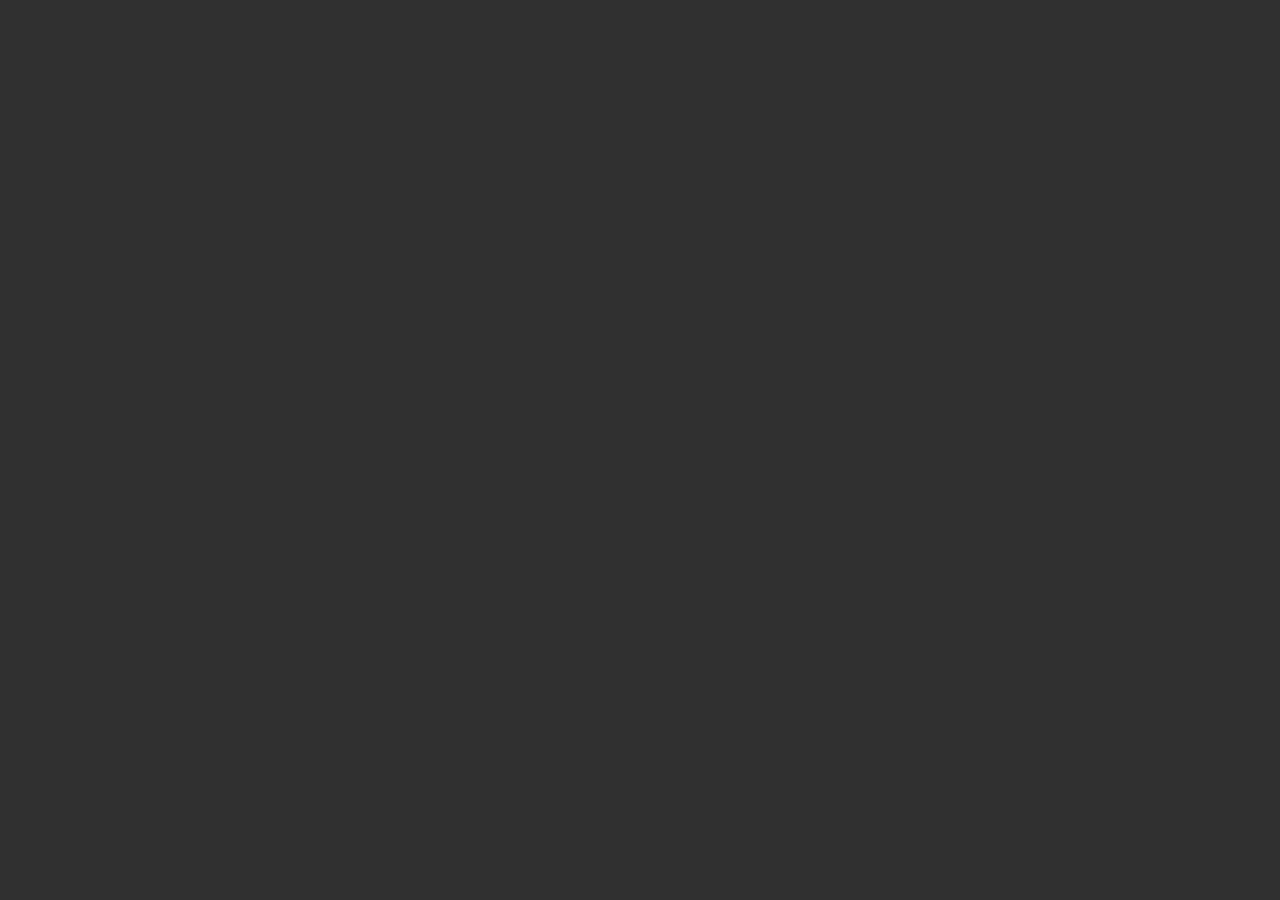
==== Grafos.html @ 99e43579 "Create Grafos.html" ====
<!DOCTYPE html>
<html lang="en">
<head>
    <meta charset="UTF-8">
    <meta name="viewport" content="width=device-width, initial-scale=1.0">
    <title>Grafos</title>
    <link rel="icon" href="images/icono/pngwing.com.ico" type="image/png">
    <link rel="stylesheet" href="css/principal.css">
</head>
<body>
    

    <script src=""></script>
    <script src="https://code.jquery.com/jquery-3.6.0.min.js"></script>
</body>
</html>
---- css/principal.css ----
* {
    background-color: #303030;
    color: whitesmoke;
}

header {
    display: flex;
    align-items: center;
    padding: 15px;
    background-color: #074D00;
    color: #fff;
    font-family: 'Segoe UI', Tahoma, Geneva, Verdana, sans-serif;
    font-size: 14px;
    border-bottom: 1px solid gray;
}

.logo {
    width: 70px;
}

.logo img {
    display: block;
    width: 100%; 
    background-color: #074D00;
}

h1 {
    margin: 0; 
    text-align: center;
    flex-grow: 1;
    background-color: #074D00;
}

footer {
    text-align: center;
    padding: 15px;
    border-top: 1px solid gray;
}

footer p {
    color: white;
    font-family: sans-serif;
}

.contenedor-universo {
    text-align: center;
    margin-top: 20px;
}

input[type="text"] {
    width: 300px;
    padding: 10px;
    margin: 10px;
    border: 1px solid #ccc;
    border-radius: 5px;
}

button {
    padding: 10px 20px;
    background-color: #074D00;
    color: #fff;
    border: 1px solid gray;
    border-radius: 5px;
    cursor: pointer;
    width: 180px;
}

button:hover {
    background-color: gray;
}

#resultado {
    padding: 20px;
    border-top: 1px solid gray;
}

.contenedor-conjuntos {
    display: flex;
    flex-direction: column; /* Cambia la dirección del flexbox a columna */
    align-items: center; /* Centra los elementos horizontalmente */
    margin-top: 20px;
    padding: 0 20px; /* Agrega espacio entre los inputs y los bordes de la página */
}

.contenedor-conjuntos div {
    margin-bottom: 10px; /* Agrega espacio entre los divs que contienen los inputs */
}

.contenedor-conjuntos label {
    margin-right: 10px; /* Agrega margen derecho entre la etiqueta y el input */
}

.contenedor-conjuntos input[type="text"] {
    flex-grow: 1; /* El input toma el espacio restante */
    padding: 10px;
    border: 1px solid #ccc;
    border-radius: 5px;
}

.contenedor-conjuntos {
    display: flex;
    justify-content: space-between; /* Distribuye los elementos en los extremos */
    align-items: center; /* Centra verticalmente los elementos */
    margin-top: 20px;
    padding: 0 20px; /* Agrega espacio entre los inputs y los bordes de la página */
}

.contenedor-conjuntos label {
    margin-right: 10px; /* Agrega margen derecho entre la etiqueta y el input */
}

.contenedor-conjuntos input[type="text"] {
    width: 300px;
    padding: 10px;
    border: 1px solid #ccc;
    border-radius: 5px;
}

.contenedor-botones {
    text-align: center;
    margin-top: 20px;
}

.contenedor-calcular {
    text-align: center;
    margin-top: 20px;
    margin-bottom: 20px;
}

.contenedor-borrar {
    text-align: right;
    margin-top: 10px; /* Ajusta este margen según sea necesario */
}
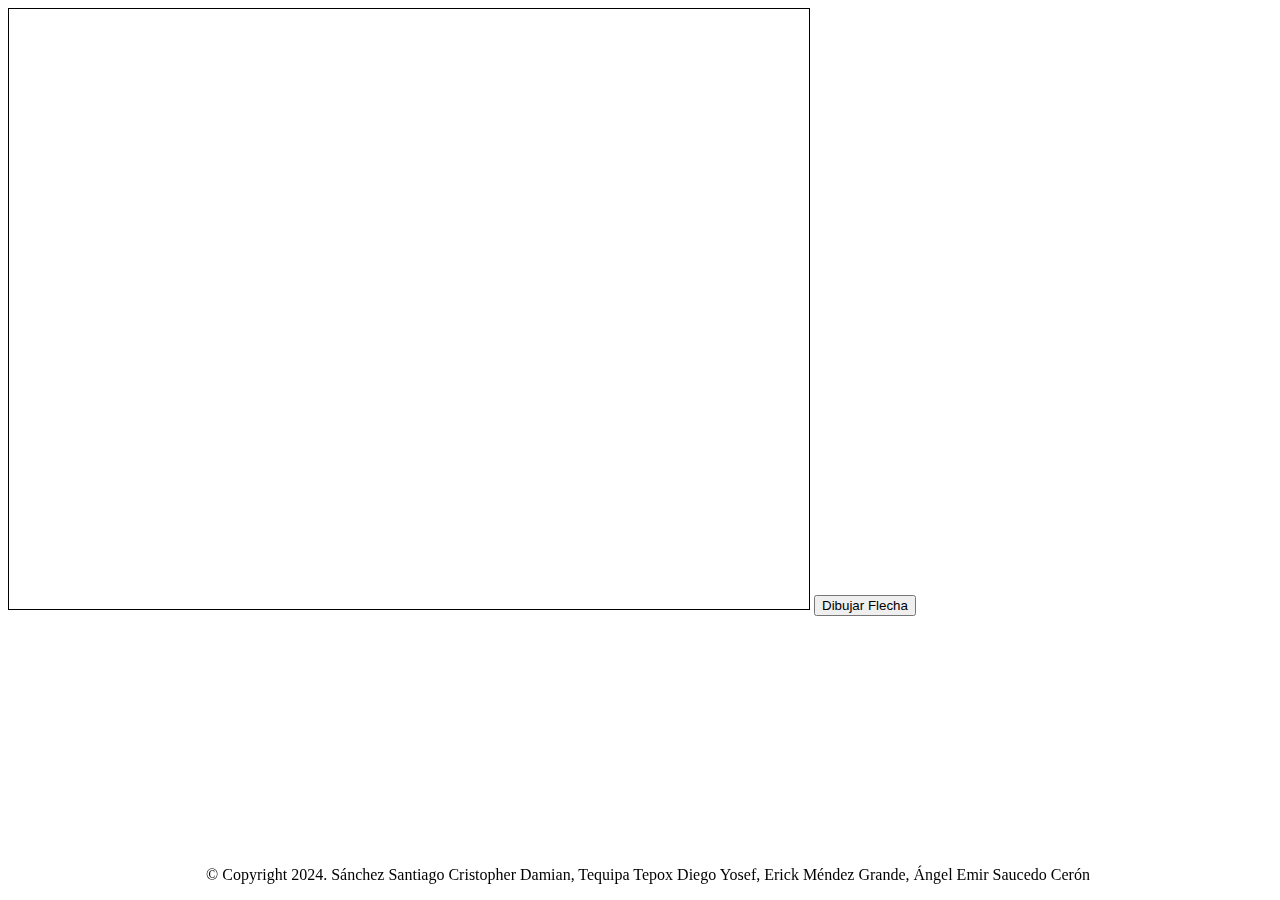
==== commit bfbf36e2: "Update Grafos.html" ====
--- a/Grafos.html
+++ b/Grafos.html
@@ -1,16 +1,27 @@
 <!DOCTYPE html>
-<html lang="en">
+<html lang="es">
 <head>
     <meta charset="UTF-8">
     <meta name="viewport" content="width=device-width, initial-scale=1.0">
+    <link rel="stylesheet" href="css/grafos.css">
+    <script src="js/grafos.js"></script>
     <title>Grafos</title>
-    <link rel="icon" href="images/icono/pngwing.com.ico" type="image/png">
-    <link rel="stylesheet" href="css/principal.css">
+    <style>
+        footer {
+            text-align: center;
+            position: fixed;
+            bottom: 0;
+            width: 100%;
+        }
+    </style>
 </head>
 <body>
-    
+    <canvas id="myCanvas" width="800" height="600" style="border: 1px solid black;"></canvas>
+    <button id="drawArrow" class="btn">Dibujar Flecha</button>
+    <div id="resultado"></div>
 
-    <script src=""></script>
-    <script src="https://code.jquery.com/jquery-3.6.0.min.js"></script>
+    <footer>
+        <p>© Copyright 2024. Sánchez Santiago Cristopher Damian, Tequipa Tepox Diego Yosef, Erick Méndez Grande, Ángel Emir Saucedo Cerón</p>
+    </footer>
 </body>
 </html>
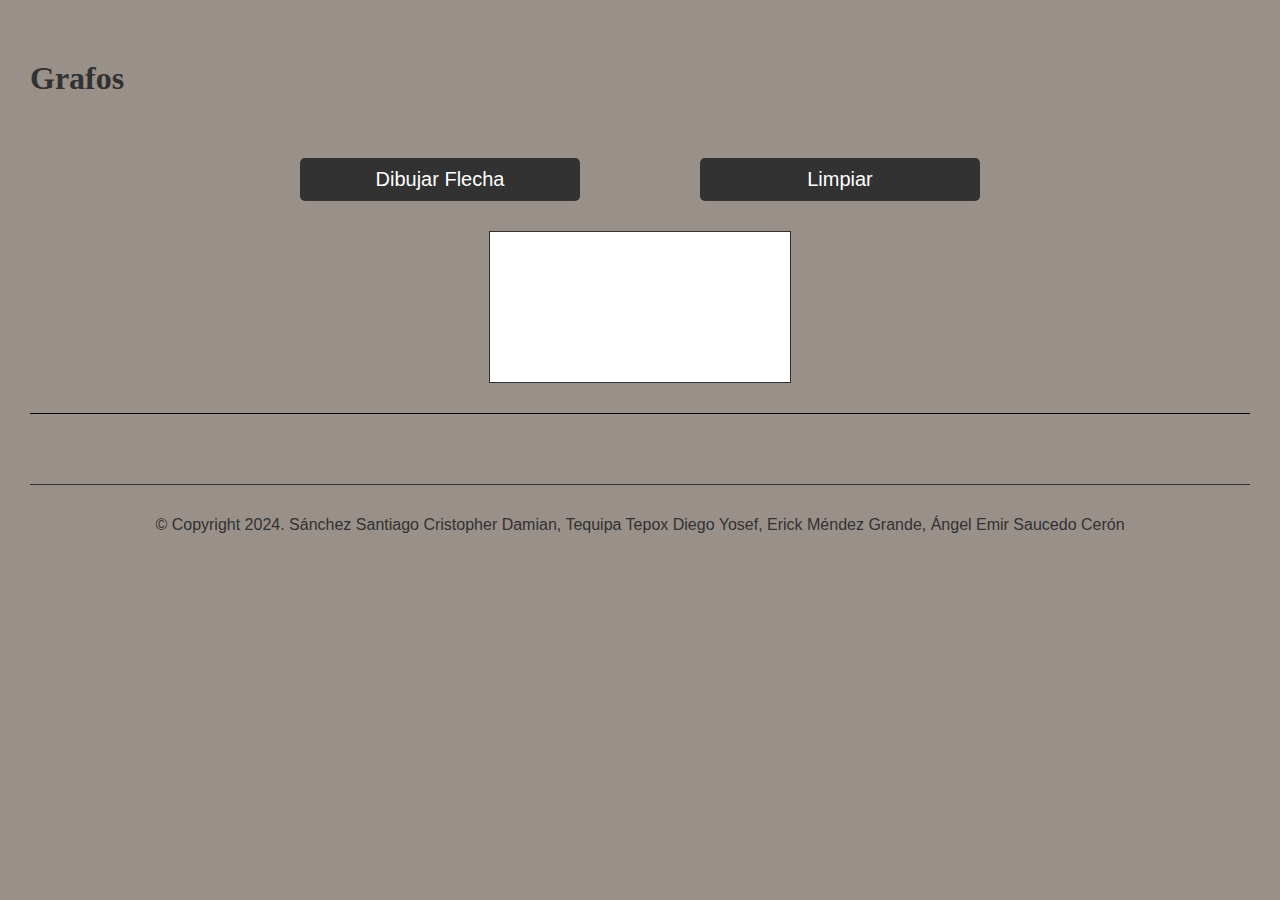
==== commit af241540: "Update Grafos.html" ====
--- a/Grafos.html
+++ b/Grafos.html
@@ -6,18 +6,16 @@
     <link rel="stylesheet" href="css/grafos.css">
     <script src="js/grafos.js"></script>
     <title>Grafos</title>
-    <style>
-        footer {
-            text-align: center;
-            position: fixed;
-            bottom: 0;
-            width: 100%;
-        }
-    </style>
 </head>
 <body>
-    <canvas id="myCanvas" width="800" height="600" style="border: 1px solid black;"></canvas>
-    <button id="drawArrow" class="btn">Dibujar Flecha</button>
+    <h1>Grafos</h1>
+    <div id="contentContainer">
+        <div id="buttonContainer">
+            <button id="drawArrow" class="btn">Dibujar Flecha</button>
+            <button id="clearCanvas" class="btn">Limpiar</button>
+        </div>
+        <canvas id="myCanvas"></canvas>
+    </div>
     <div id="resultado"></div>
 
     <footer>
--- a/css/grafos.css
+++ b/css/grafos.css
@@ -0,0 +1,79 @@
+body {
+  background-color: #99908a;
+  display: flex;
+  flex-direction: column;
+  margin: 30px;
+}
+
+h1 {
+  color: #323232;
+  margin-top: 30px;
+}
+
+#contentContainer {
+  display: flex;
+  flex-direction: column;
+  align-items: center;
+  margin-top: 20px;
+}
+
+#resultado {
+  color: #323232;
+  padding: 20px;
+  border-top: 1px solid black;
+  margin-top: 30px;
+}
+
+#myCanvas {
+  border: 1px solid #323232;
+}
+
+canvas {
+  background-color: #fff;
+}
+
+#buttonContainer {
+  margin-top: 20px;
+  display: flex;
+  justify-content: space-around;
+  width: 90%;
+  max-width: 800px;
+}
+
+.btn {
+  padding: 10px 20px;
+  background-color: #323232;
+  color: white;
+  text-decoration: none;
+  border: none;
+  border-radius: 5px;
+  font-size: 16px;
+  width: 35%; 
+  text-align: center;
+  font-size: 20px;
+  margin-bottom: 30px;
+}
+
+@media screen and (max-width: 600px) {
+  .btn {
+      width: 45%; 
+  }
+}
+
+.btn:hover {
+  background-color: #99908a;
+}
+
+footer {
+  text-align: center;
+  padding: 15px;
+  border-top: 1px solid #323232;
+  width: 100%; 
+  box-sizing: border-box; 
+  margin-top: 30px;
+}
+
+footer p {
+  color: #323232;
+  font-family: sans-serif;
+}
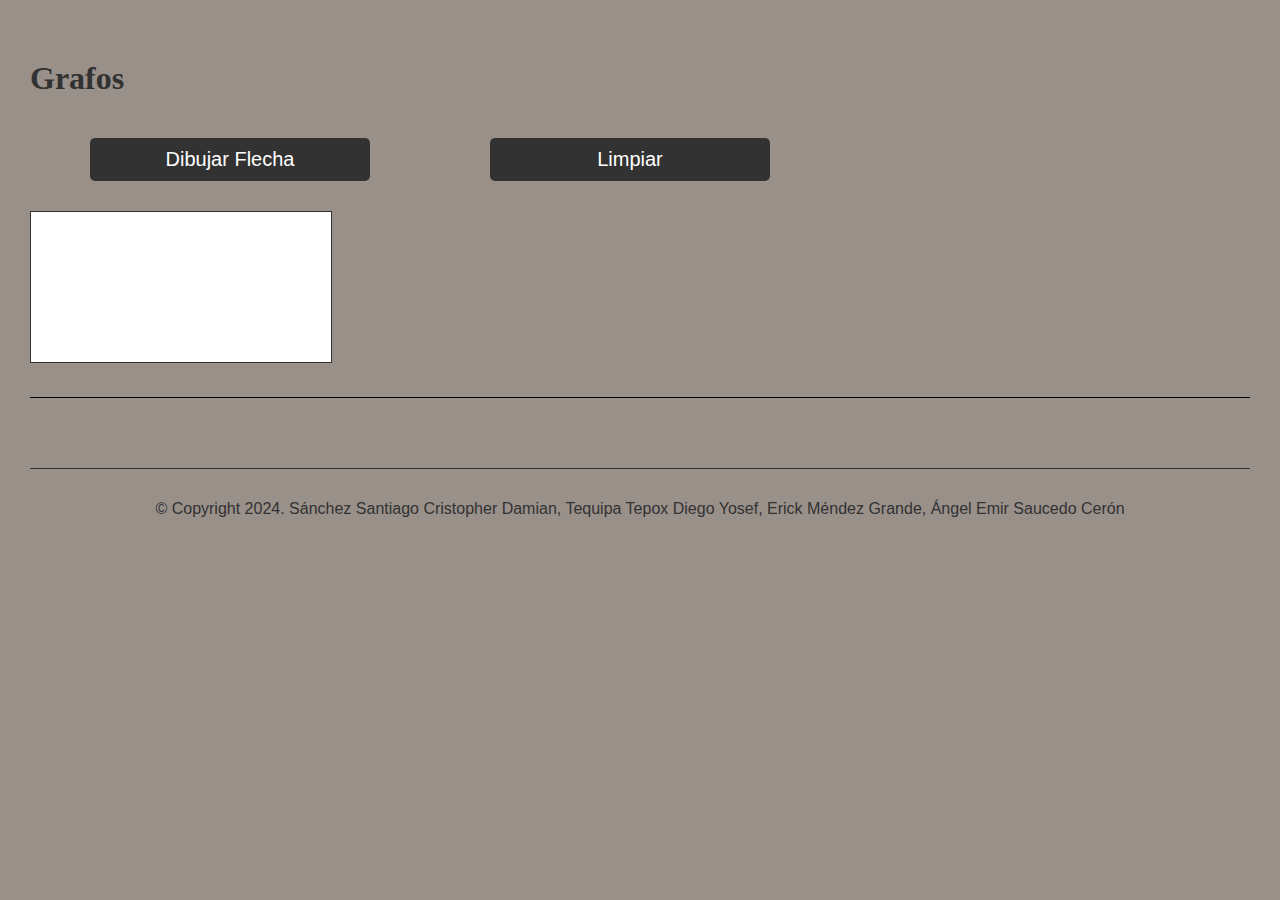
==== commit b55cf626: "Update Grafos.html" ====
--- a/Grafos.html
+++ b/Grafos.html
@@ -9,11 +9,11 @@
 </head>
 <body>
     <h1>Grafos</h1>
-    <div id="contentContainer">
-        <div id="buttonContainer">
-            <button id="drawArrow" class="btn">Dibujar Flecha</button>
-            <button id="clearCanvas" class="btn">Limpiar</button>
-        </div>
+    <div id="buttonContainer">
+        <button id="drawArrow" class="btn">Dibujar Flecha</button>
+        <button id="clearCanvas" class="btn">Limpiar</button>
+    </div>
+    <div class="canv">
         <canvas id="myCanvas"></canvas>
     </div>
     <div id="resultado"></div>
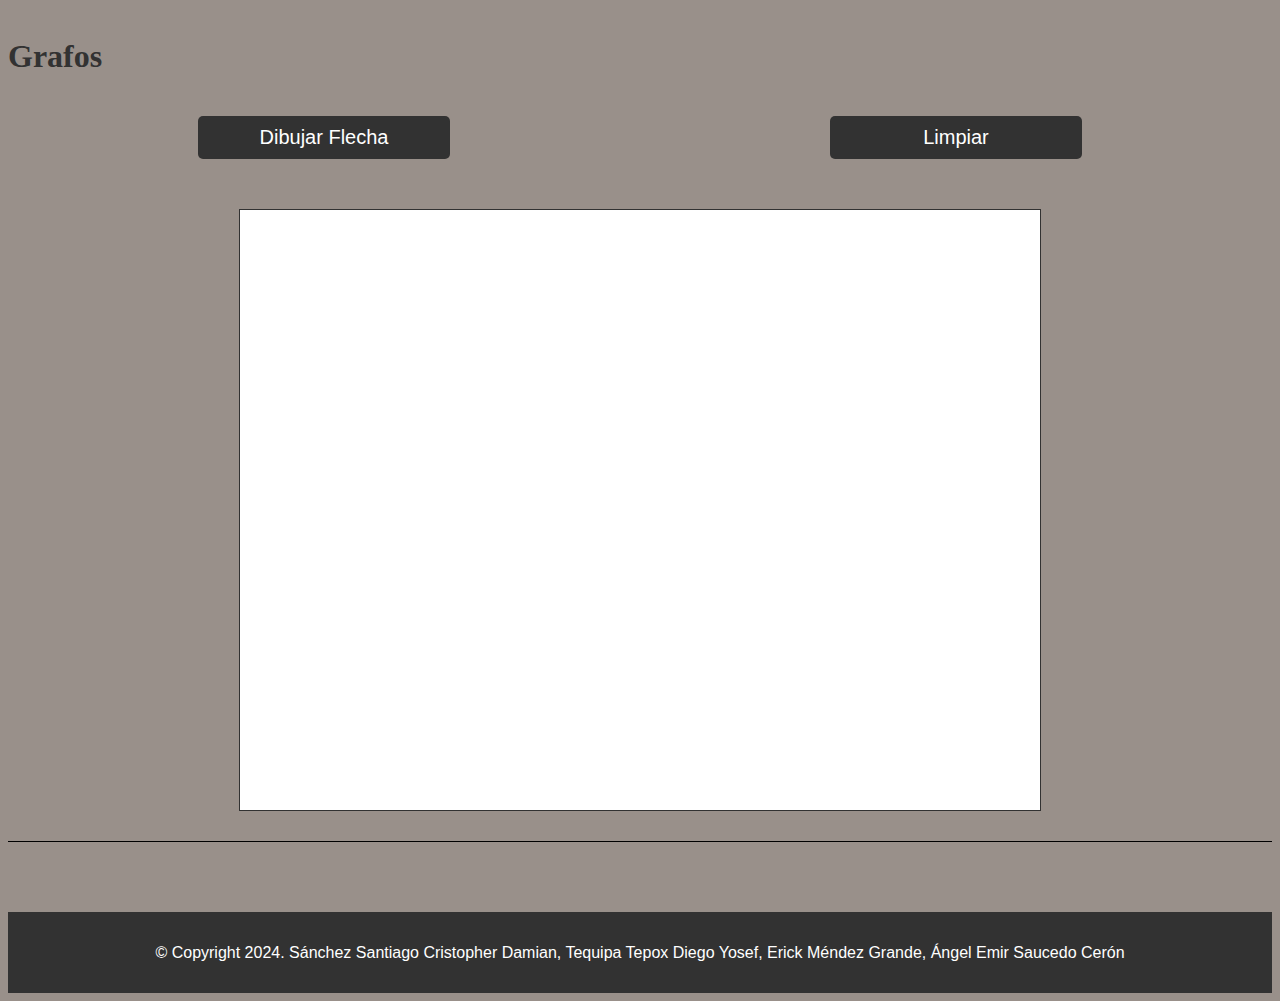
==== commit 04926be7: "Update Grafos.html" ====
--- a/Grafos.html
+++ b/Grafos.html
@@ -14,7 +14,7 @@
         <button id="clearCanvas" class="btn">Limpiar</button>
     </div>
     <div class="canv">
-        <canvas id="myCanvas"></canvas>
+        <canvas id="myCanvas" width="800" height="600"></canvas>
     </div>
     <div id="resultado"></div>
 
--- a/css/grafos.css
+++ b/css/grafos.css
@@ -2,19 +2,11 @@
   background-color: #99908a;
   display: flex;
   flex-direction: column;
-  margin: 30px;
 }
 
 h1 {
   color: #323232;
   margin-top: 30px;
-}
-
-#contentContainer {
-  display: flex;
-  flex-direction: column;
-  align-items: center;
-  margin-top: 20px;
 }
 
 #resultado {
@@ -28,6 +20,15 @@
   border: 1px solid #323232;
 }
 
+.canv {
+  display: flex;
+  justify-content: center;
+  align-items: center;
+  width: 100%;
+  box-sizing: border-box;
+  margin-top: 20px;
+}
+
 canvas {
   background-color: #fff;
 }
@@ -36,8 +37,7 @@
   margin-top: 20px;
   display: flex;
   justify-content: space-around;
-  width: 90%;
-  max-width: 800px;
+  width: 100%;
 }
 
 .btn {
@@ -48,7 +48,7 @@
   border: none;
   border-radius: 5px;
   font-size: 16px;
-  width: 35%; 
+  width: 20%; 
   text-align: center;
   font-size: 20px;
   margin-bottom: 30px;
@@ -71,9 +71,10 @@
   width: 100%; 
   box-sizing: border-box; 
   margin-top: 30px;
+  background-color: #323232;
 }
 
 footer p {
-  color: #323232;
+  color: white;
   font-family: sans-serif;
 }
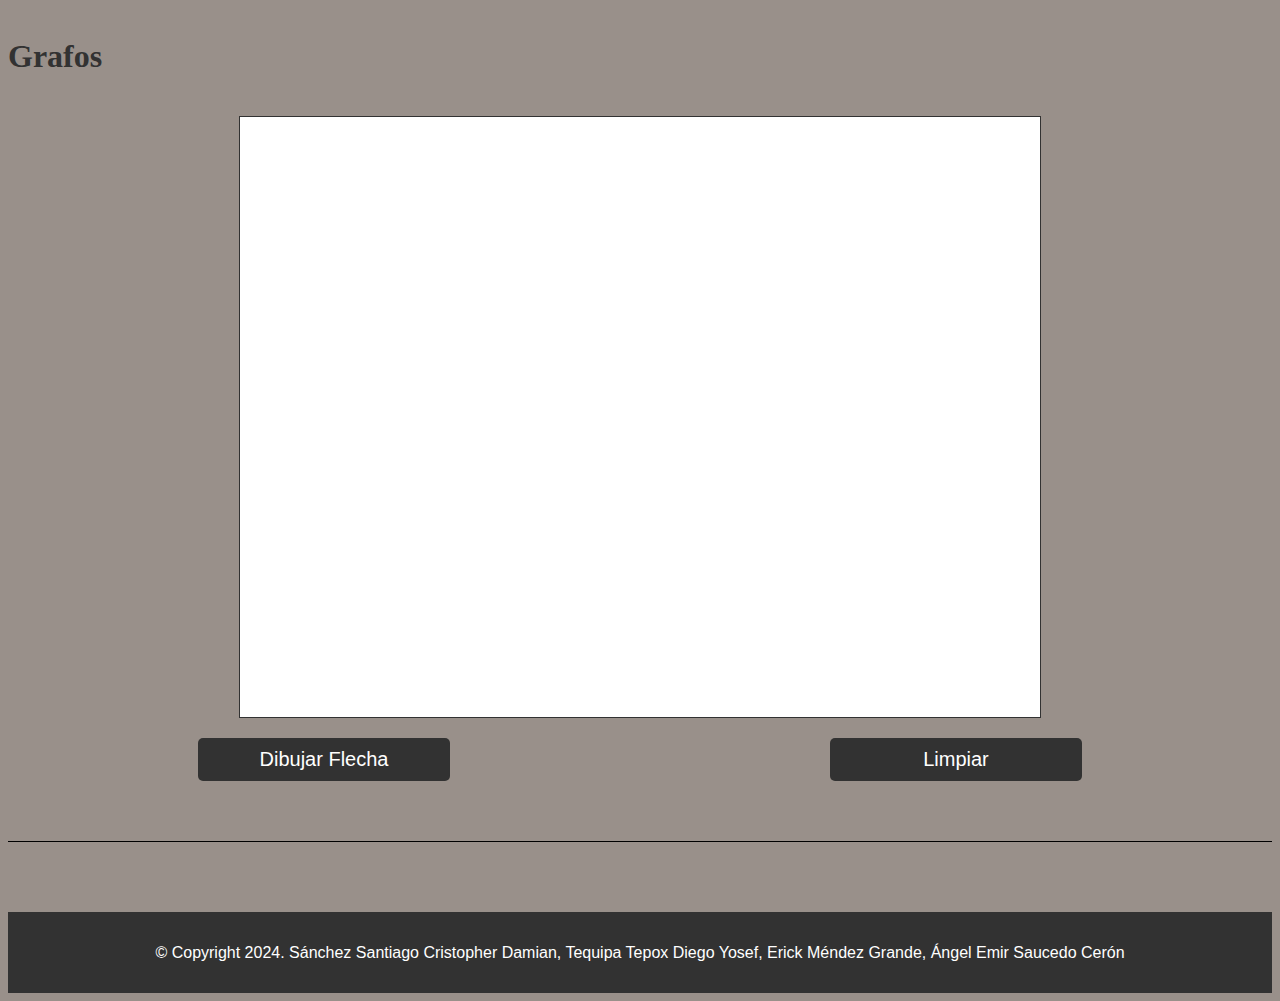
==== commit 69627d83: "Update Grafos.html" ====
--- a/Grafos.html
+++ b/Grafos.html
@@ -9,12 +9,12 @@
 </head>
 <body>
     <h1>Grafos</h1>
+    <div class="canv">
+        <canvas id="myCanvas" width="800" height="600"></canvas>
+    </div>
     <div id="buttonContainer">
         <button id="drawArrow" class="btn">Dibujar Flecha</button>
         <button id="clearCanvas" class="btn">Limpiar</button>
-    </div>
-    <div class="canv">
-        <canvas id="myCanvas" width="800" height="600"></canvas>
     </div>
     <div id="resultado"></div>
 
--- a/css/grafos.css
+++ b/css/grafos.css
@@ -10,10 +10,11 @@
 }
 
 #resultado {
-  color: #323232;
+  color: rgb(0, 0, 0);
   padding: 20px;
   border-top: 1px solid black;
   margin-top: 30px;
+  font-weight: bold;
 }
 
 #myCanvas {
